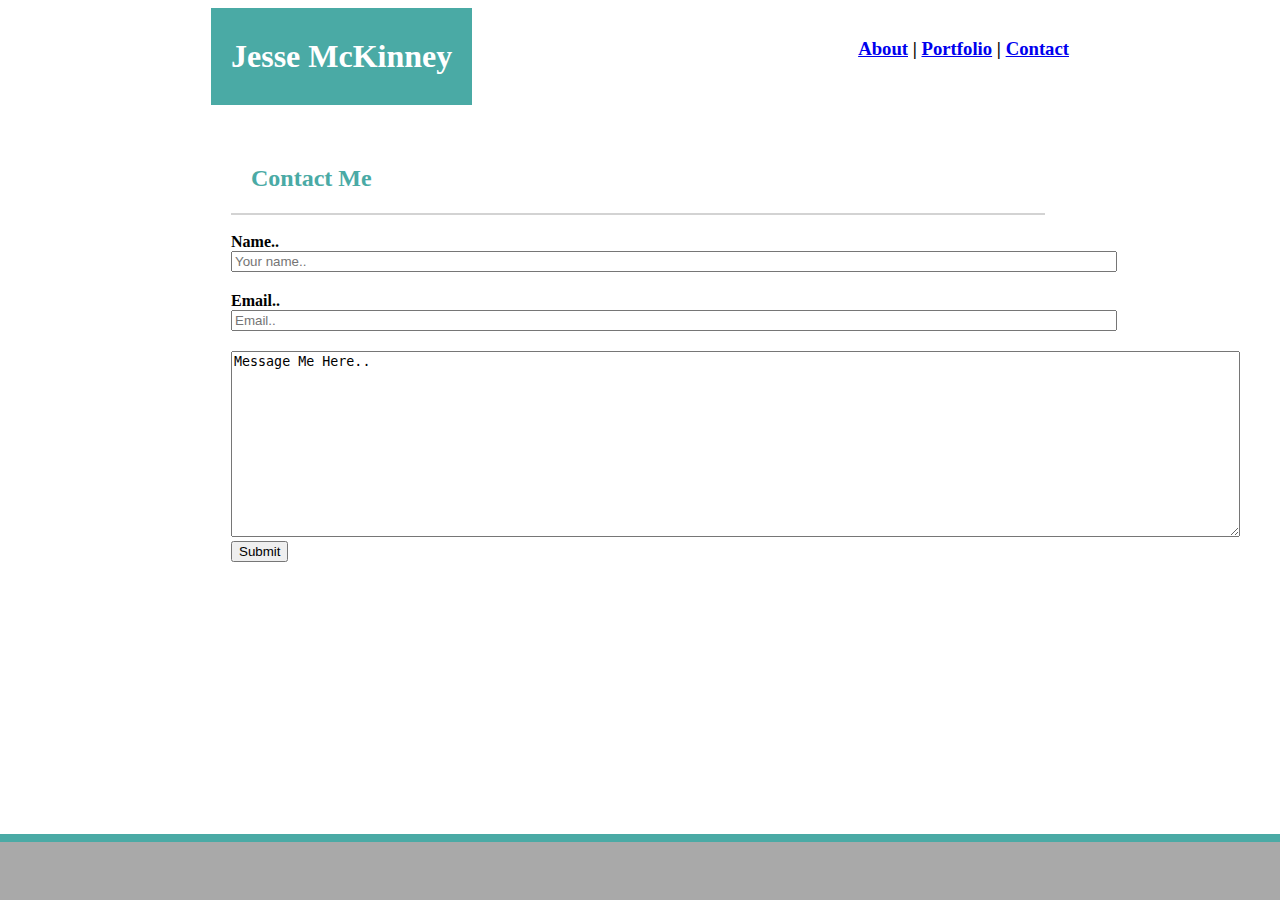
==== contact.html @ 40853731 "copy and pasted my work to the correct files" ====
<!DOCTYPE html>
<head>
    <title>Contact-Me</title>
    <link rel="stylesheet" type="text/css" href="contact.css">
</head>

<body background="C:\Users\Jessm\gt\sandbox\SoLiD513.github.io\DJBoard.jpg">
    <div>
      <header>
      <h1>Jesse McKinney</h1>
      <h3><a href="C:\Users\Jessm\gt\sandbox\SoLiD513.github.io\index.html">About</a>&nbsp;|
        <a href="C:\Users\Jessm\gt\sandbox\SoLiD513.github.io\portfolio.html">Portfolio</a>&nbsp;|
        <a href="C:\Users\Jessm\gt\sandbox\SoLiD513.github.io\contact.html">Contact</a>
      </h3>
      </header>
    </div>

    <div class="full">
        <h2>Contact Me</h2>
      <h4>
      <br>
    
    <form action="/action_page.php">
        <label for="name">Name..</label>
        <input type="text" 
               id="name" 
               name="name" 
               placeholder="Your name..">
    
        <label for="email">Email..</label>
        <input type="text" 
        id="email" 
        name="email" 
        placeholder="Email..">
        <textarea id="writeme" 
        name="writeme" 
        rows="12" 
        cols="123">Message Me Here..</textarea>
        <form method="post" action="mailto:jessman51386@gmail.com" >
          <input type="submit" value="Submit"/> 
          </form>
      </section>
    </form>
      
      </h4>
    </div>

</body>

<footer>
  Copyright@
</footer>
---- contact.css ----
body {
    margin-bottom: 60px;
}

header {
    background-color: white;
    border-color: #cccccc;
    overflow: auto;
    clear: both;
}

h1 {
   float: left;
   margin-left: 30px;
   background-color: #4aaaa5;
   padding-top: 30px;
   padding-bottom: 30px;
   margin-top: 0px;
   margin-bottom: 0px;
   padding-left: 20px;
   padding-right: 20px;
   margin-left: 203px;
   color: white;
}

h3 {
    float: right;
    margin-right: 203px;
    padding-top: 30px;
    padding-bottom: 30px;
    margin-top: 0px;
    margin-bottom: 0px;
}

.full {
    margin-left: 203px;
    margin-right: 203px;
    float: center;
    background-color: white;
    padding-bottom: 20px;
}

h4 {
    border-top: 2px solid lightgrey;
    margin-left: 20px;
    margin-right: 24px;
}

#name {
    width: 886px;
    overflow: auto;
    clear: both;
    margin-right: 20px;
    margin-bottom: 20px;
    box-sizing: border-box;
}

#email {
    width: 886px;
    overflow: auto;
    clear: both;
    margin-right: 20px;
    margin-bottom: 20px;
    box-sizing: border-box;
}

h2 {
    color: #4aaaa5;
    padding-top: 40px;
    padding-left: 40px;
}

submit {
    margin-top: 10px;
    padding: 20px;
}

footer {
        position: fixed;
        left: 0;
        bottom: 0;
        width: 100%;
        background-color: darkgrey;
        color: darkgrey;
        text-align: center;
        padding: 20px;
        border-top: 8px solid #4aaaa5;
}
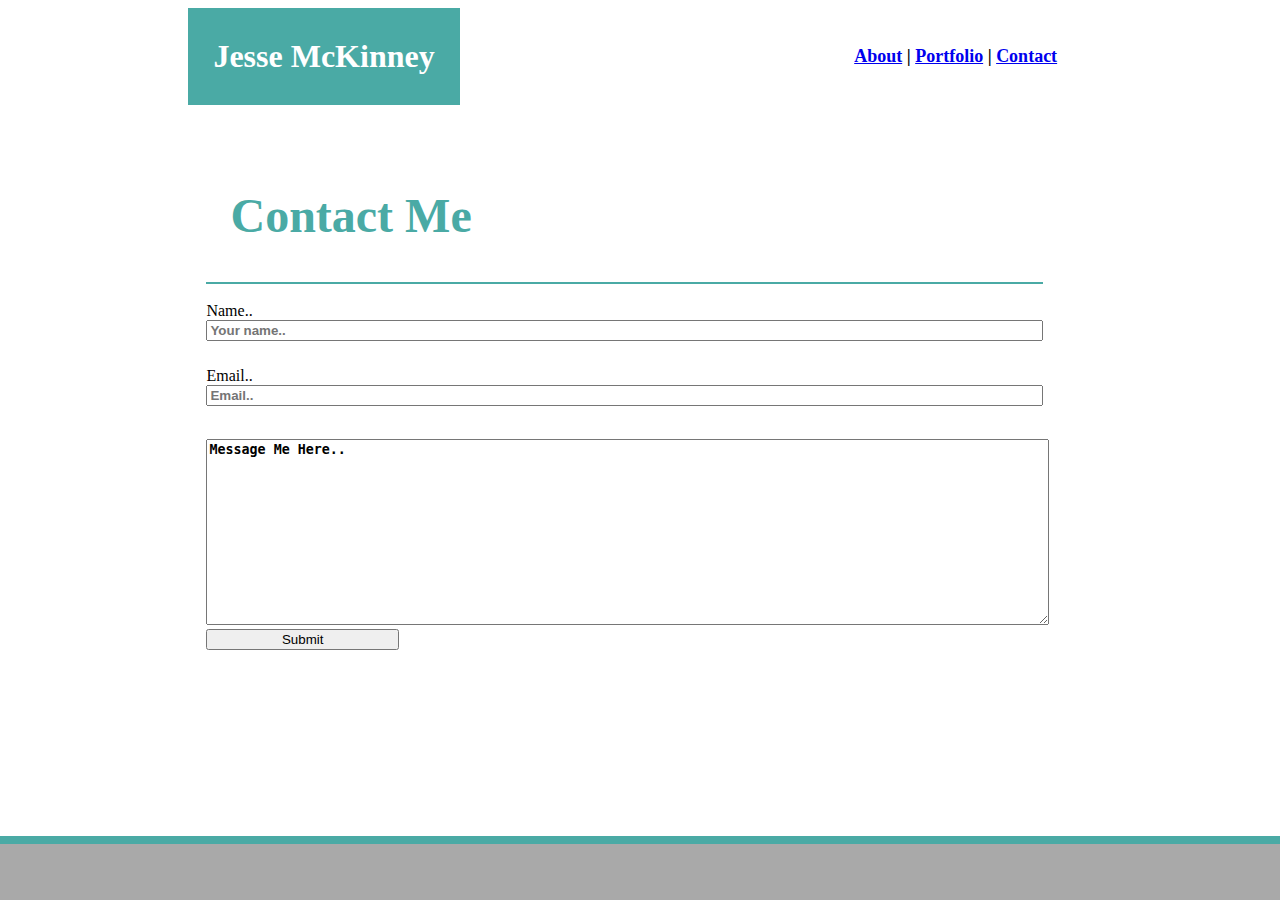
==== commit 878ff6cb: "still working on the mquery stuff, starting to narrow it down" ====
--- a/contact.html
+++ b/contact.html
@@ -1,52 +1,47 @@
 <!DOCTYPE html>
+
 <head>
-    <title>Contact-Me</title>
-    <link rel="stylesheet" type="text/css" href="contact.css">
+  <title>Contact-Me</title>
+  <link rel="stylesheet" type="text/css" href="contact.css">
+  <meta name="viewport" content="width=device-width, initial-scale=1">
 </head>
 
-<body background="C:\Users\Jessm\gt\sandbox\SoLiD513.github.io\DJBoard.jpg">
-    <div>
-      <header>
+<body background="DJBoard.jpg">
+  <div>
+    <header>
       <h1>Jesse McKinney</h1>
-      <h3><a href="C:\Users\Jessm\gt\sandbox\SoLiD513.github.io\index.html">About</a>&nbsp;|
-        <a href="C:\Users\Jessm\gt\sandbox\SoLiD513.github.io\portfolio.html">Portfolio</a>&nbsp;|
-        <a href="C:\Users\Jessm\gt\sandbox\SoLiD513.github.io\contact.html">Contact</a>
-      </h3>
-      </header>
+      <div id="h3"><a href="index.html">About</a>&nbsp;|
+        <a href="portfolio.html">Portfolio</a>&nbsp;|
+        <a href="contact.html">Contact</a>
+      </div>
+    </header>
+  </div>
+
+  <div class="full">
+    <h2>Contact Me</h2>
+    <div id="h4">
+      <br>
+
+      <form action="/action_page.php">
+        <label for="name">Name..</label>
+        <input type="text" id="name" name="name" placeholder="Your name..">
+
+        <label for="email">Email..</label>
+        <input type="text" id="email" name="email" placeholder="Email..">
+        <textarea id="writeme" name="writeme" rows="12" cols="123">Message Me Here..</textarea>
+        <form method="post" action="mailto:jessman51386@gmail.com">
+          <input id="submit" type="submit" value="Submit" />
+        </form>
+        </section>
+      </form>
+
     </div>
-
-    <div class="full">
-        <h2>Contact Me</h2>
-      <h4>
-      <br>
-    
-    <form action="/action_page.php">
-        <label for="name">Name..</label>
-        <input type="text" 
-               id="name" 
-               name="name" 
-               placeholder="Your name..">
-    
-        <label for="email">Email..</label>
-        <input type="text" 
-        id="email" 
-        name="email" 
-        placeholder="Email..">
-        <textarea id="writeme" 
-        name="writeme" 
-        rows="12" 
-        cols="123">Message Me Here..</textarea>
-        <form method="post" action="mailto:jessman51386@gmail.com" >
-          <input type="submit" value="Submit"/> 
-          </form>
-      </section>
-    </form>
-      
-      </h4>
-    </div>
+  </div>
 
 </body>
 
 <footer>
   Copyright@
-</footer>+</footer>
+
+</html>--- a/contact.css
+++ b/contact.css
@@ -1,88 +1,251 @@
 body {
-    margin-bottom: 60px;
+  margin-bottom: 16%;
+  background-size: 100% 100%;
 }
 
 header {
-    background-color: white;
-    border-color: #cccccc;
-    overflow: auto;
-    clear: both;
+  background-color: white;
+  border-color: #cccccc;
+  overflow: auto;
+  clear: both;
 }
 
 h1 {
-   float: left;
-   margin-left: 30px;
-   background-color: #4aaaa5;
-   padding-top: 30px;
-   padding-bottom: 30px;
-   margin-top: 0px;
-   margin-bottom: 0px;
-   padding-left: 20px;
-   padding-right: 20px;
-   margin-left: 203px;
-   color: white;
-}
-
-h3 {
-    float: right;
-    margin-right: 203px;
-    padding-top: 30px;
-    padding-bottom: 30px;
-    margin-top: 0px;
-    margin-bottom: 0px;
+  float: left;
+  background-color: #4aaaa5;
+  padding-top: 2.39%;
+  padding-bottom: 2.39%;
+  margin-top: 0px;
+  margin-bottom: 0px;
+  padding-left: 2%;
+  padding-right: 2%;
+  margin-left: 14.25%;
+  color: white;
+}
+
+#h3 {
+  float: right;
+  margin-right: 17%;
+  padding-top: 3%;
+  padding-bottom: 3%;
+  margin-top: 0%;
+  margin-bottom: 0%;
+  font-weight: bold;
+  font-size: 18px;
 }
 
 .full {
-    margin-left: 203px;
-    margin-right: 203px;
-    float: center;
-    background-color: white;
-    padding-bottom: 20px;
-}
-
-h4 {
-    border-top: 2px solid lightgrey;
-    margin-left: 20px;
-    margin-right: 24px;
+  margin-left: 14.25%;
+  margin-right: 14.25%;
+  float: center;
+  background-color: white;
+  padding-bottom: 2%;
+  width: 69.1147%;
+}
+
+#h4 {
+  border-top: 2px solid #4aaaa5;
+  margin-left: 2.1%;
+  margin-right: 2.1%;
 }
 
 #name {
-    width: 886px;
-    overflow: auto;
-    clear: both;
-    margin-right: 20px;
-    margin-bottom: 20px;
-    box-sizing: border-box;
+  width: 100%;
+  overflow: auto;
+  clear: both;
+  margin-bottom: 3%;
+  box-sizing: border-box;
+  font-weight: bold;
 }
 
 #email {
-    width: 886px;
-    overflow: auto;
-    clear: both;
-    margin-right: 20px;
-    margin-bottom: 20px;
-    box-sizing: border-box;
+  width: 100%;
+  overflow: auto;
+  clear: both;
+  margin-bottom: 4%;
+  box-sizing: border-box;
+  font-weight: bold;
+}
+
+#writeme {
+  width: 100%;
+  font-weight: bold;
+}
+
+#submit {
+  width: 23%;
 }
 
 h2 {
-    color: #4aaaa5;
-    padding-top: 40px;
-    padding-left: 40px;
-}
-
-submit {
-    margin-top: 10px;
-    padding: 20px;
+  color: #4aaaa5;
+  padding-top: 4.85%;
+  padding-left: 4.85%;
+  font-size: 3em;
 }
 
 footer {
-        position: fixed;
-        left: 0;
-        bottom: 0;
-        width: 100%;
-        background-color: darkgrey;
-        color: darkgrey;
-        text-align: center;
-        padding: 20px;
-        border-top: 8px solid #4aaaa5;
-}+  position: fixed;
+  left: 0;
+  bottom: 0;
+  width: 100%;
+  background-color: darkgrey;
+  color: darkgrey;
+  text-align: center;
+  padding: 1.5%;
+  border-top: 8px solid #4aaaa5;
+}
+
+
+
+@media only screen and (max-width: 980px) {
+  body {
+    width: 100%;
+    margin-left: 5%;
+    margin-right: 5%;
+  }
+  footer {
+    width: 100%;
+  } 
+}
+
+@media only screen and (max-width: 768px) {
+  body {
+    width: 100%;
+    margin-left: 5%;
+    margin-right: 5%;
+  }
+  footer {
+    width: 100%;
+  }
+}
+
+@media only screen and (max-width: 640px) {
+  body {
+    width: 100%;
+    margin-left: 5%;
+    margin-right: 5%;
+  }
+  footer {
+    width: 100%;
+  }
+}
+
+/* Smartphones (portrait and landscape) -----------
+@media only screen and (min-device-width: 320px) and (max-device-width: 480px) { */
+    /* Styles */
+  }
+  
+  /* Smartphones (landscape) ----------- */
+  /* @media only screen and (min-width: 321px) { */
+    /* Styles */
+  }
+  
+  /* Smartphones (portrait) ----------- */
+  /* @media only screen and (max-width: 320px) { */
+    /* Styles */
+  }
+  
+  /* iPads (portrait and landscape) ----------- */
+  /* @media only screen and (min-device-width: 768px) and (max-device-width: 1024px) { */
+    /* Styles */
+  }
+  
+  /* iPads (landscape) ----------- */
+  /* @media only screen and (min-device-width: 768px) and (max-device-width: 1024px) and (orientation: landscape) { */
+    /* Styles */
+  }
+  
+  /* iPads (portrait) ----------- */
+  /* @media only screen and (min-device-width: 768px) and (max-device-width: 1024px) and (orientation: portrait) { */
+    /* Styles */
+  }
+  
+  /* iPad 3 (landscape) ----------- */
+  /* @media only screen and (min-device-width: 768px) and (max-device-width: 1024px) and (orientation: landscape) and (-webkit-min-device-pixel-ratio: 2) { */
+    /* Styles */
+  }
+  
+  /* iPad 3 (portrait) ----------- */
+  /* @media only screen and (min-device-width: 768px) and (max-device-width: 1024px) and (orientation: portrait) and (-webkit-min-device-pixel-ratio: 2) { */
+    /* Styles */
+  }
+  
+  /* Desktops and laptops ----------- */
+  /* @media only screen and (min-width: 1224px) { */
+    /* Styles */
+  }
+  
+  /* Large screens ----------- */
+  /* @media only screen and (min-width: 1824px) { */
+    /* Styles */
+  }
+  
+  /* iPhone 4 (landscape) ----------- */
+  /* @media only screen and (min-device-width: 320px) and (max-device-width: 480px) and (orientation: landscape) and (-webkit-min-device-pixel-ratio: 2) { */
+    /* Styles */
+  }
+  
+  /* iPhone 4 (portrait) ----------- */
+  /* @media only screen and (min-device-width: 320px) and (max-device-width: 480px) and (orientation: portrait) and (-webkit-min-device-pixel-ratio: 2) { */
+    /* Styles */
+  }
+  
+  /* iPhone 5 (landscape) ----------- */
+  /* @media only screen and (min-device-width: 320px) and (max-device-height: 568px) and (orientation: landscape) and (-webkit-device-pixel-ratio: 2) { */
+    /* Styles */
+  }
+  
+  /* iPhone 5 (portrait) ----------- */
+  /* @media only screen and (min-device-width: 320px) and (max-device-height: 568px) and (orientation: portrait) and (-webkit-device-pixel-ratio: 2) { */
+    /* Styles */
+  }
+  
+  /* iPhone 6 (landscape) ----------- */
+  /* @media only screen and (min-device-width: 375px) and (max-device-height: 667px) and (orientation: landscape) and (-webkit-device-pixel-ratio: 2) { */
+    /* Styles */
+  }
+  
+  /* iPhone 6 (portrait) ----------- */
+  /* @media only screen and (min-device-width: 375px) and (max-device-height: 667px) and (orientation: portrait) and (-webkit-device-pixel-ratio: 2) { */
+    /* Styles */
+  }
+  
+  /* iPhone 6+ (landscape) ----------- */
+  /* @media only screen and (min-device-width: 414px) and (max-device-height: 736px) and (orientation: landscape) and (-webkit-device-pixel-ratio: 2) { */
+    /* Styles */
+  }
+  
+  /* iPhone 6+ (portrait) ----------- */
+  /* @media only screen and (min-device-width: 414px) and (max-device-height: 736px) and (orientation: portrait) and (-webkit-device-pixel-ratio: 2) { */
+    /* Styles */
+  }
+  
+  /* Samsung Galaxy S3 (landscape) ----------- */
+  /* @media only screen and (min-device-width: 320px) and (max-device-height: 640px) and (orientation: landscape) and (-webkit-device-pixel-ratio: 2) { */
+    /* Styles */
+  }
+  
+  /* Samsung Galaxy S3 (portrait) ----------- */
+  /* @media only screen and (min-device-width: 320px) and (max-device-height: 640px) and (orientation: portrait) and (-webkit-device-pixel-ratio: 2) { */
+    /* Styles */
+  }
+  
+  /* Samsung Galaxy S4 (landscape) ----------- */
+  /* @media only screen and (min-device-width: 320px) and (max-device-height: 640px) and (orientation: landscape) and (-webkit-device-pixel-ratio: 3) { */
+    /* Styles */
+  }
+  
+  /* Samsung Galaxy S4 (portrait) ----------- */
+  /* @media only screen and (min-device-width: 320px) and (max-device-height: 640px) and (orientation: portrait) and (-webkit-device-pixel-ratio: 3) { */
+    /* Styles */
+  }
+  
+  /* Samsung Galaxy S5 (landscape) ----------- */
+  /* @media only screen and (min-device-width: 360px) and (max-device-height: 640px) and (orientation: landscape) and (-webkit-device-pixel-ratio: 3) { */
+    /* Styles */
+  }
+  
+  /* Samsung Galaxy S5 (portrait) ----------- */
+  /* @media only screen and (min-device-width: 360px) and (max-device-height: 640px) and (orientation: portrait) and (-webkit-device-pixel-ratio: 3) { */
+    /* Styles */
+  }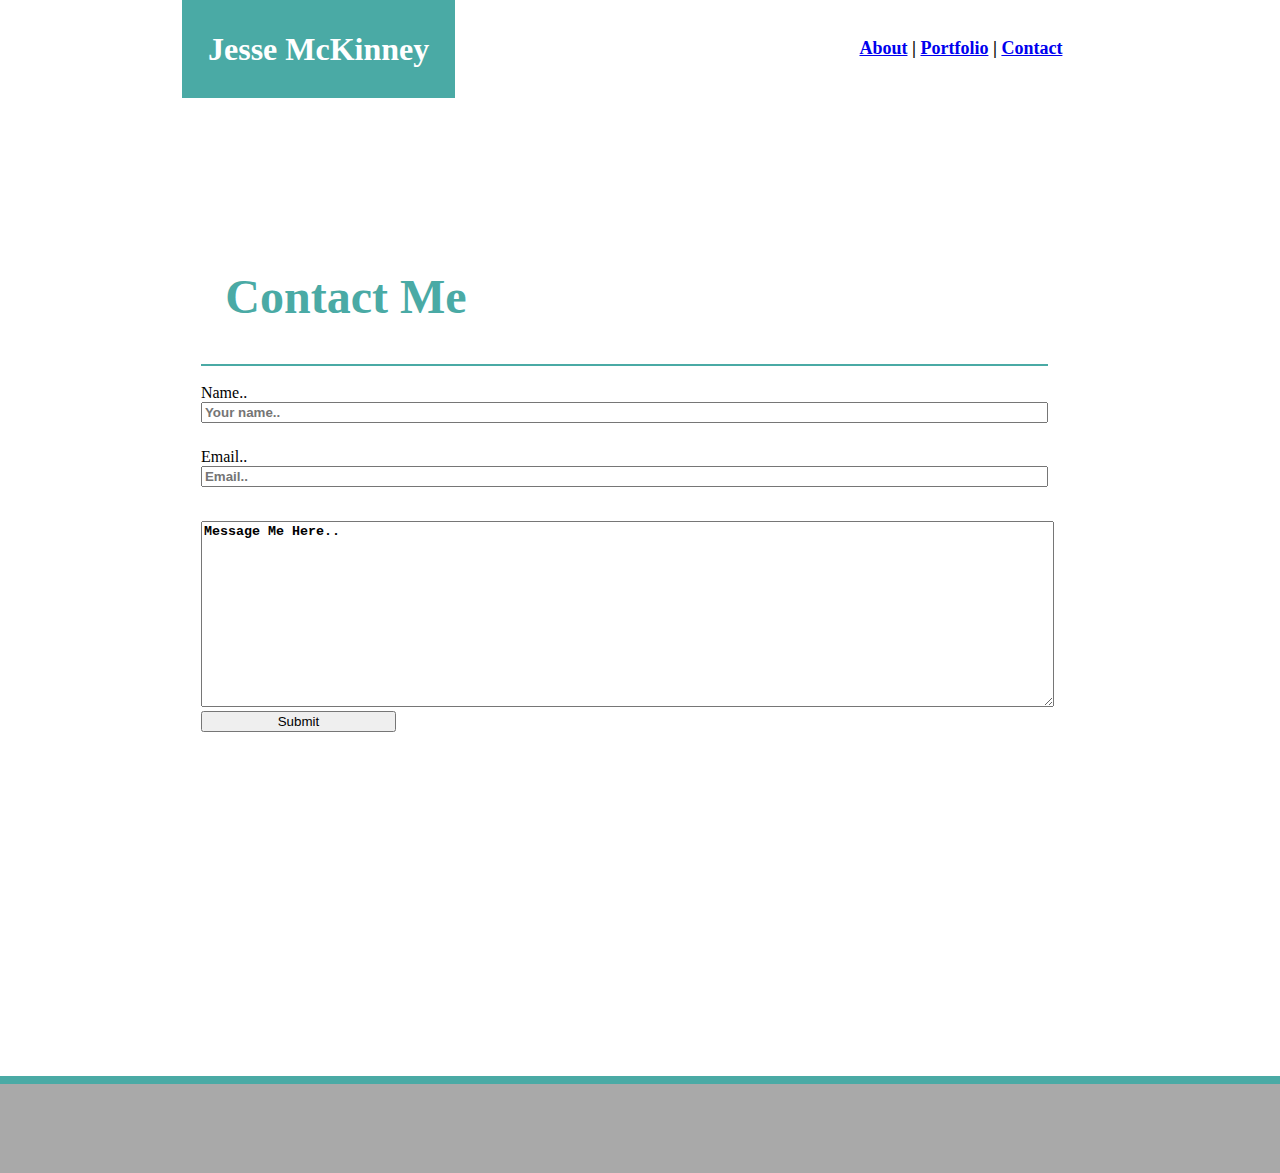
==== commit 92e23e49: "Final touches" ====
--- a/contact.html
+++ b/contact.html
@@ -16,6 +16,8 @@
       </div>
     </header>
   </div>
+
+  <div class="wrapper">
 
   <div class="full">
     <h2>Contact Me</h2>
@@ -37,10 +39,11 @@
 
     </div>
   </div>
-
+  <div class="push"></div>
+</div>
 </body>
 
-<footer>
+<footer class="footer">
   Copyright@
 </footer>
 
--- a/contact.css
+++ b/contact.css
@@ -1,5 +1,7 @@
+html,
 body {
-  margin-bottom: 16%;
+  margin: 0;
+  height: 100%;
   background-size: 100% 100%;
 }
 
@@ -35,6 +37,8 @@
 }
 
 .full {
+  margin-top: 10%;
+  margin-bottom: 10%;
   margin-left: 14.25%;
   margin-right: 14.25%;
   float: center;
@@ -83,10 +87,13 @@
   font-size: 3em;
 }
 
+.wrapper {
+  min-height: 100%;
+  margin-bottom: -50px;
+}
+
 footer {
-  position: fixed;
-  left: 0;
-  bottom: 0;
+  position: sticky;
   width: 100%;
   background-color: darkgrey;
   color: darkgrey;
@@ -95,14 +102,19 @@
   border-top: 8px solid #4aaaa5;
 }
 
+.footer,
+.push {
+  height: 50px;
+}
+
 
 
 @media only screen and (max-width: 980px) {
   body {
-    width: 100%;
+    width: 90%;
     margin-left: 5%;
-    margin-right: 5%;
   }
+  
   footer {
     width: 100%;
   } 
@@ -110,10 +122,9 @@
 
 @media only screen and (max-width: 768px) {
   body {
-    width: 100%;
-    margin-left: 5%;
-    margin-right: 5%;
+    width: 90%;
   }
+
   footer {
     width: 100%;
   }
@@ -121,131 +132,14 @@
 
 @media only screen and (max-width: 640px) {
   body {
-    width: 100%;
-    margin-left: 5%;
-    margin-right: 5%;
+    width: 90%;
   }
+
+  header {
+    position: static;
+  }
+
   footer {
     width: 100%;
   }
-}
-
-/* Smartphones (portrait and landscape) -----------
-@media only screen and (min-device-width: 320px) and (max-device-width: 480px) { */
-    /* Styles */
-  }
-  
-  /* Smartphones (landscape) ----------- */
-  /* @media only screen and (min-width: 321px) { */
-    /* Styles */
-  }
-  
-  /* Smartphones (portrait) ----------- */
-  /* @media only screen and (max-width: 320px) { */
-    /* Styles */
-  }
-  
-  /* iPads (portrait and landscape) ----------- */
-  /* @media only screen and (min-device-width: 768px) and (max-device-width: 1024px) { */
-    /* Styles */
-  }
-  
-  /* iPads (landscape) ----------- */
-  /* @media only screen and (min-device-width: 768px) and (max-device-width: 1024px) and (orientation: landscape) { */
-    /* Styles */
-  }
-  
-  /* iPads (portrait) ----------- */
-  /* @media only screen and (min-device-width: 768px) and (max-device-width: 1024px) and (orientation: portrait) { */
-    /* Styles */
-  }
-  
-  /* iPad 3 (landscape) ----------- */
-  /* @media only screen and (min-device-width: 768px) and (max-device-width: 1024px) and (orientation: landscape) and (-webkit-min-device-pixel-ratio: 2) { */
-    /* Styles */
-  }
-  
-  /* iPad 3 (portrait) ----------- */
-  /* @media only screen and (min-device-width: 768px) and (max-device-width: 1024px) and (orientation: portrait) and (-webkit-min-device-pixel-ratio: 2) { */
-    /* Styles */
-  }
-  
-  /* Desktops and laptops ----------- */
-  /* @media only screen and (min-width: 1224px) { */
-    /* Styles */
-  }
-  
-  /* Large screens ----------- */
-  /* @media only screen and (min-width: 1824px) { */
-    /* Styles */
-  }
-  
-  /* iPhone 4 (landscape) ----------- */
-  /* @media only screen and (min-device-width: 320px) and (max-device-width: 480px) and (orientation: landscape) and (-webkit-min-device-pixel-ratio: 2) { */
-    /* Styles */
-  }
-  
-  /* iPhone 4 (portrait) ----------- */
-  /* @media only screen and (min-device-width: 320px) and (max-device-width: 480px) and (orientation: portrait) and (-webkit-min-device-pixel-ratio: 2) { */
-    /* Styles */
-  }
-  
-  /* iPhone 5 (landscape) ----------- */
-  /* @media only screen and (min-device-width: 320px) and (max-device-height: 568px) and (orientation: landscape) and (-webkit-device-pixel-ratio: 2) { */
-    /* Styles */
-  }
-  
-  /* iPhone 5 (portrait) ----------- */
-  /* @media only screen and (min-device-width: 320px) and (max-device-height: 568px) and (orientation: portrait) and (-webkit-device-pixel-ratio: 2) { */
-    /* Styles */
-  }
-  
-  /* iPhone 6 (landscape) ----------- */
-  /* @media only screen and (min-device-width: 375px) and (max-device-height: 667px) and (orientation: landscape) and (-webkit-device-pixel-ratio: 2) { */
-    /* Styles */
-  }
-  
-  /* iPhone 6 (portrait) ----------- */
-  /* @media only screen and (min-device-width: 375px) and (max-device-height: 667px) and (orientation: portrait) and (-webkit-device-pixel-ratio: 2) { */
-    /* Styles */
-  }
-  
-  /* iPhone 6+ (landscape) ----------- */
-  /* @media only screen and (min-device-width: 414px) and (max-device-height: 736px) and (orientation: landscape) and (-webkit-device-pixel-ratio: 2) { */
-    /* Styles */
-  }
-  
-  /* iPhone 6+ (portrait) ----------- */
-  /* @media only screen and (min-device-width: 414px) and (max-device-height: 736px) and (orientation: portrait) and (-webkit-device-pixel-ratio: 2) { */
-    /* Styles */
-  }
-  
-  /* Samsung Galaxy S3 (landscape) ----------- */
-  /* @media only screen and (min-device-width: 320px) and (max-device-height: 640px) and (orientation: landscape) and (-webkit-device-pixel-ratio: 2) { */
-    /* Styles */
-  }
-  
-  /* Samsung Galaxy S3 (portrait) ----------- */
-  /* @media only screen and (min-device-width: 320px) and (max-device-height: 640px) and (orientation: portrait) and (-webkit-device-pixel-ratio: 2) { */
-    /* Styles */
-  }
-  
-  /* Samsung Galaxy S4 (landscape) ----------- */
-  /* @media only screen and (min-device-width: 320px) and (max-device-height: 640px) and (orientation: landscape) and (-webkit-device-pixel-ratio: 3) { */
-    /* Styles */
-  }
-  
-  /* Samsung Galaxy S4 (portrait) ----------- */
-  /* @media only screen and (min-device-width: 320px) and (max-device-height: 640px) and (orientation: portrait) and (-webkit-device-pixel-ratio: 3) { */
-    /* Styles */
-  }
-  
-  /* Samsung Galaxy S5 (landscape) ----------- */
-  /* @media only screen and (min-device-width: 360px) and (max-device-height: 640px) and (orientation: landscape) and (-webkit-device-pixel-ratio: 3) { */
-    /* Styles */
-  }
-  
-  /* Samsung Galaxy S5 (portrait) ----------- */
-  /* @media only screen and (min-device-width: 360px) and (max-device-height: 640px) and (orientation: portrait) and (-webkit-device-pixel-ratio: 3) { */
-    /* Styles */
-  }+}